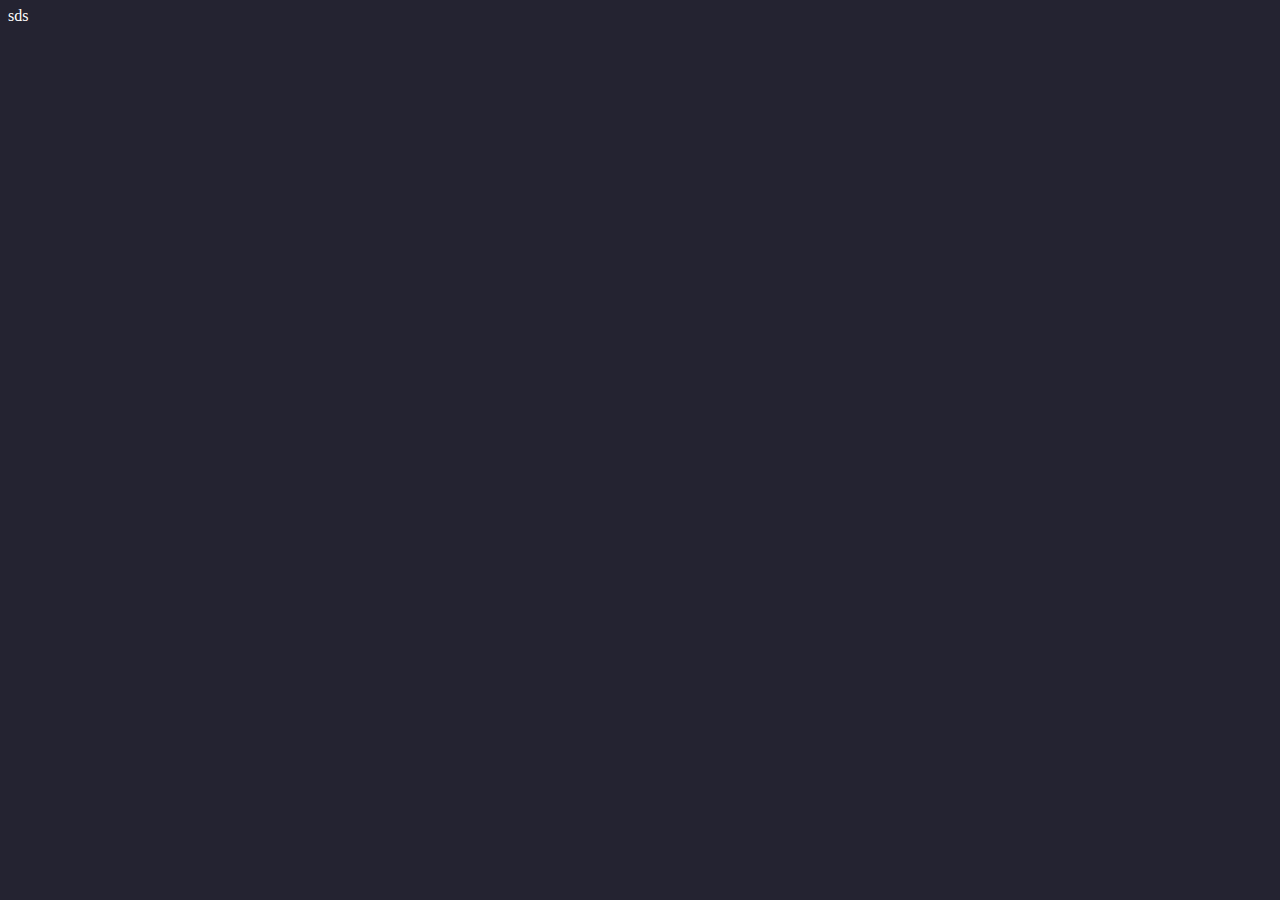
==== index.html @ 7c0fc4a6 "first commit" ====
<!DOCTYPE html>
<html lang="fr">
<head>
    <meta charset="UTF-8">
    <meta http-equiv="X-UA-Compatible" content="IE=edge">
    <meta name="viewport" content="width=device-width, initial-scale=1.0">
    <link rel="stylesheet" href="CSS/reset.css">
    <link rel="stylesheet" href="CSS/style.css">
    
    <!-- Pour les icones -->
    <link rel="stylesheet" href="https://cdnjs.cloudflare.com/ajax/libs/font-awesome/6.1.1/css/all.min.css">

    <title>La météo</title>
</head>
<body>
    <div class="container_meteo">

        sds

    </div>
    <script src="/JS/script.js"></script>
</body>
</html>
---- CSS/style.css ----
body {
  background-color: #242331; 
  color: white;
}
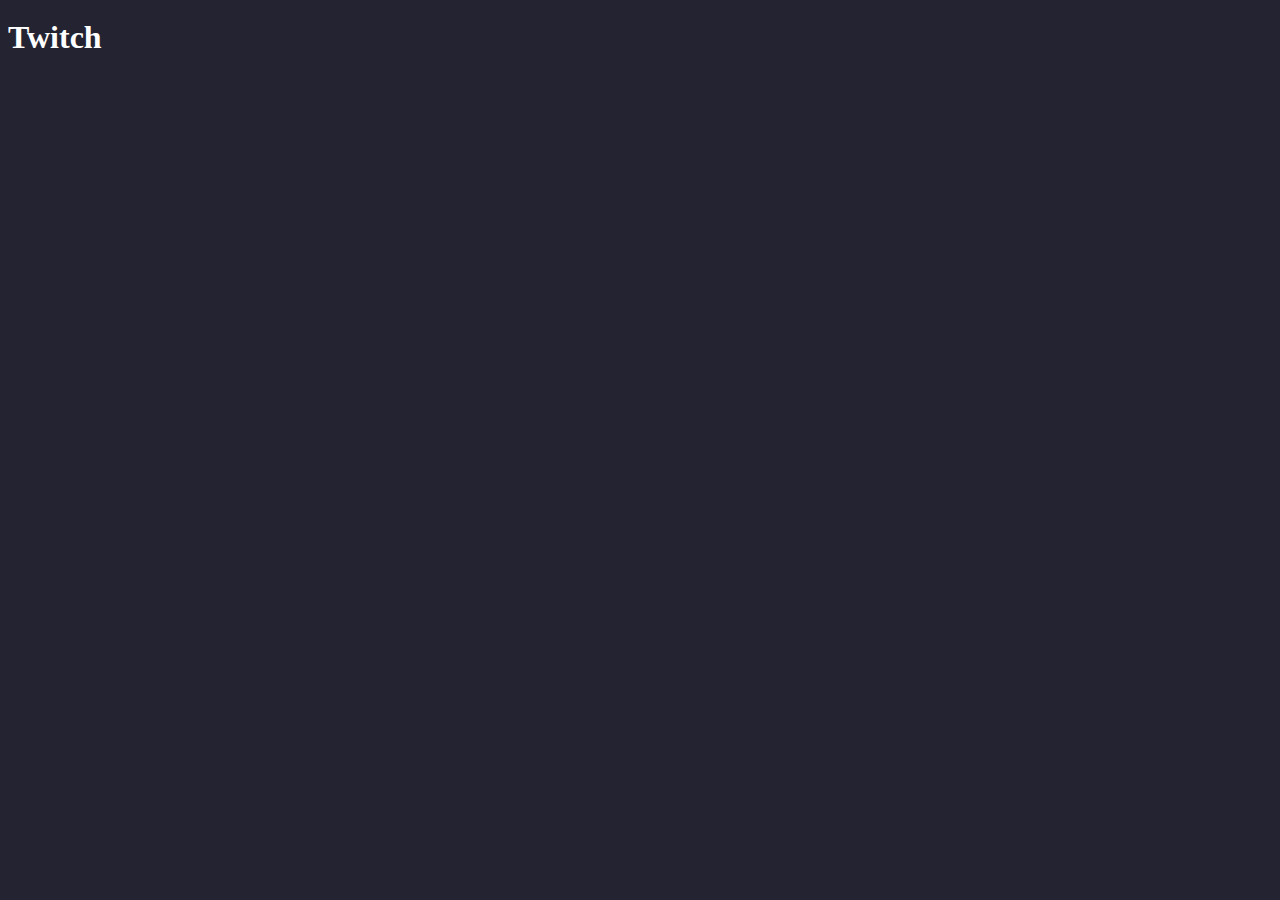
==== commit 086b0587: "Suppression du module météo et ajout d'un titre H1" ====
--- a/index.html
+++ b/index.html
@@ -13,11 +13,6 @@
     <title>La météo</title>
 </head>
 <body>
-    <div class="container_meteo">
-
-        sds
-
-    </div>
-    <script src="/JS/script.js"></script>
+   <h1>Twitch</h1>
 </body>
 </html>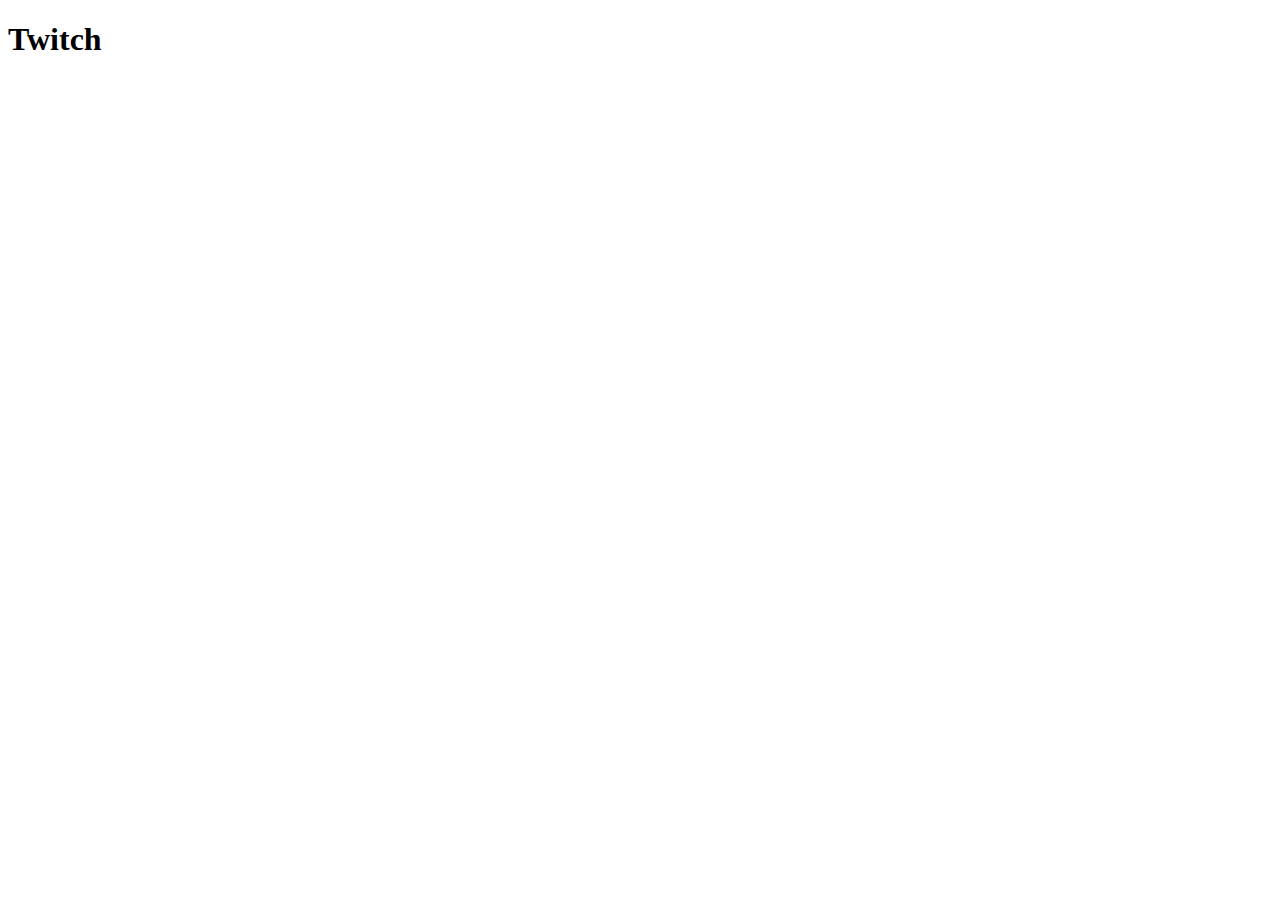
==== commit ba1322b2: "modif couleur h1" ====
--- a/index.html
+++ b/index.html
@@ -4,15 +4,16 @@
     <meta charset="UTF-8">
     <meta http-equiv="X-UA-Compatible" content="IE=edge">
     <meta name="viewport" content="width=device-width, initial-scale=1.0">
-    <link rel="stylesheet" href="CSS/reset.css">
-    <link rel="stylesheet" href="CSS/style.css">
+    <link rel="stylesheet" href="css/reset.css">
+    <link rel="stylesheet" href="css/style.css">
     
     <!-- Pour les icones -->
-    <link rel="stylesheet" href="https://cdnjs.cloudflare.com/ajax/libs/font-awesome/6.1.1/css/all.min.css">
+    <link relgit ="stylesheet" href="https://cdnjs.cloudflare.com/ajax/libs/font-awesome/6.1.1/css/all.min.css">
 
     <title>La météo</title>
 </head>
 <body>
    <h1>Twitch</h1>
+   <div><form action=""></form></div>
 </body>
 </html>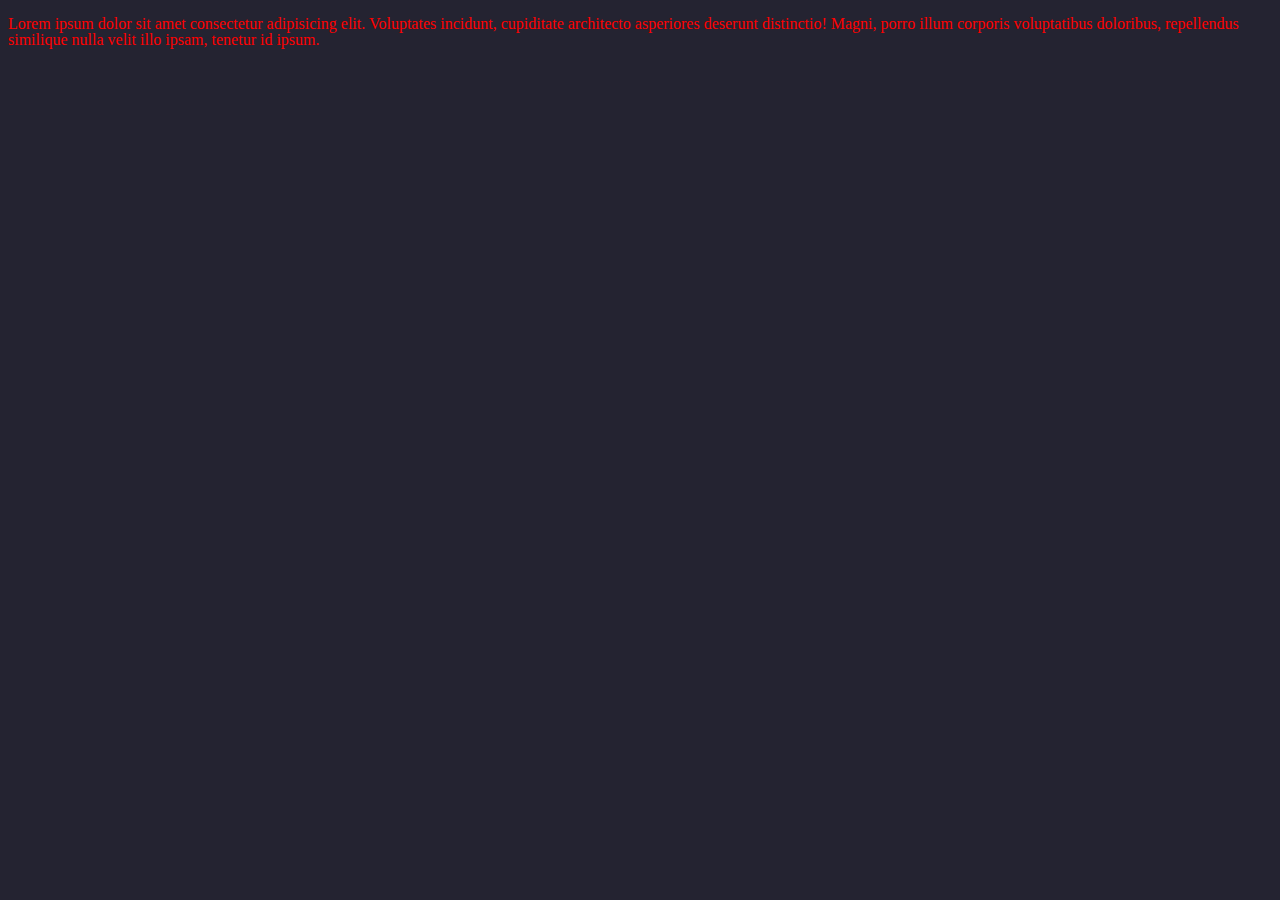
==== commit daf02ccb: "modif maj" ====
--- a/index.html
+++ b/index.html
@@ -13,7 +13,7 @@
     <title>La météo</title>
 </head>
 <body>
-   <h1>Twitch</h1>
-   <div><form action=""></form></div>
+   <p>Lorem ipsum dolor sit amet consectetur adipisicing elit. Voluptates incidunt, cupiditate architecto asperiores deserunt distinctio! Magni, porro illum corporis voluptatibus doloribus, repellendus similique nulla velit illo ipsam, tenetur id ipsum.
+   </p>
 </body>
 </html>--- a/css/style.css
+++ b/css/style.css
@@ -0,0 +1,9 @@
+body {
+  background-color: #242331; 
+  color: red;
+}
+
+
+h1 {
+  color: blue;
+}